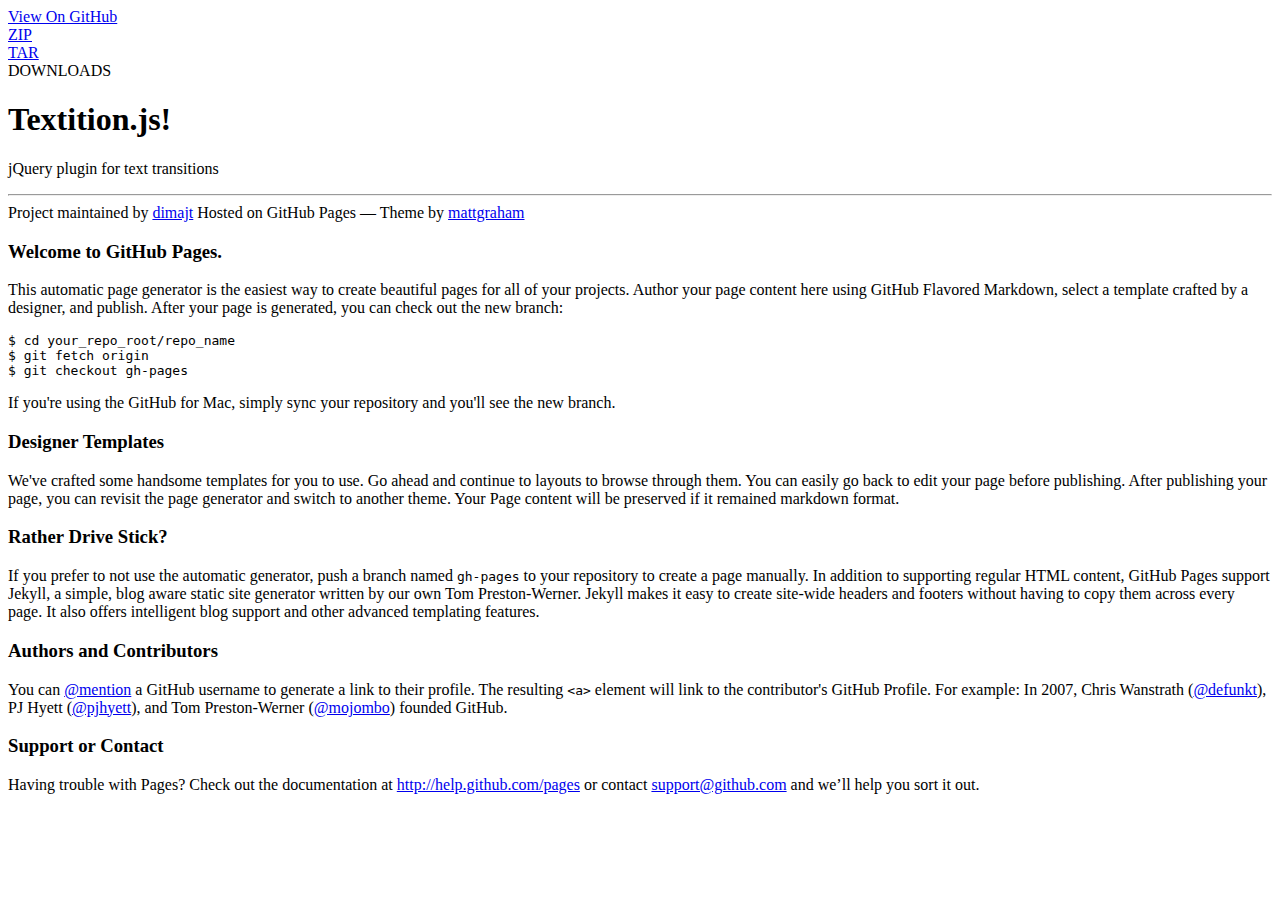
==== index.html @ 5fb485bb "Update index.html" ====
<!doctype html>
<html>
  <head>
    <meta charset="utf-8">
    <meta http-equiv="X-UA-Compatible" content="chrome=1">
    <title>Textition.js by dimajt</title>
    <link rel="stylesheet" href="stylesheets/styles.css">
    <link rel="stylesheet" href="stylesheets/pygment_trac.css">
    <script src="https://ajax.googleapis.com/ajax/libs/jquery/1.7.1/jquery.min.js"></script>
    <script src="javascripts/respond.js"></script>
    <!--[if lt IE 9]>
      <script src="//html5shiv.googlecode.com/svn/trunk/html5.js"></script>
    <![endif]-->
    <!--[if lt IE 8]>
    <link rel="stylesheet" href="stylesheets/ie.css">
    <![endif]-->
    <meta name="viewport" content="width=device-width, initial-scale=1, user-scalable=no">

  </head>
  <body>
      <div id="header">
        <nav>
          <li class="fork"><a href="https://github.com/dimajt/textition.js">View On GitHub</a></li>
          <li class="downloads"><a href="https://github.com/dimajt/textition.js/zipball/master">ZIP</a></li>
          <li class="downloads"><a href="https://github.com/dimajt/textition.js/tarball/master">TAR</a></li>
          <li class="title">DOWNLOADS</li>
        </nav>
      </div><!-- end header -->

    <div class="wrapper">

      <section>
        <div id="title">
          <h1>Textition.js!</h1>
          <p>jQuery plugin for text transitions</p>
          <hr>
          <span class="credits left">Project maintained by <a href="https://github.com/dimajt">dimajt</a></span>
          <span class="credits right">Hosted on GitHub Pages &mdash; Theme by <a href="https://twitter.com/michigangraham">mattgraham</a></span>
        </div>

        <h3>
<a name="welcome-to-github-pages" class="anchor" href="#welcome-to-github-pages"><span class="octicon octicon-link"></span></a>Welcome to GitHub Pages.</h3>

<p>This automatic page generator is the easiest way to create beautiful pages for all of your projects. Author your page content here using GitHub Flavored Markdown, select a template crafted by a designer, and publish. After your page is generated, you can check out the new branch:</p>

<pre><code>$ cd your_repo_root/repo_name
$ git fetch origin
$ git checkout gh-pages
</code></pre>

<p>If you're using the GitHub for Mac, simply sync your repository and you'll see the new branch.</p>

<h3>
<a name="designer-templates" class="anchor" href="#designer-templates"><span class="octicon octicon-link"></span></a>Designer Templates</h3>

<p>We've crafted some handsome templates for you to use. Go ahead and continue to layouts to browse through them. You can easily go back to edit your page before publishing. After publishing your page, you can revisit the page generator and switch to another theme. Your Page content will be preserved if it remained markdown format.</p>

<h3>
<a name="rather-drive-stick" class="anchor" href="#rather-drive-stick"><span class="octicon octicon-link"></span></a>Rather Drive Stick?</h3>

<p>If you prefer to not use the automatic generator, push a branch named <code>gh-pages</code> to your repository to create a page manually. In addition to supporting regular HTML content, GitHub Pages support Jekyll, a simple, blog aware static site generator written by our own Tom Preston-Werner. Jekyll makes it easy to create site-wide headers and footers without having to copy them across every page. It also offers intelligent blog support and other advanced templating features.</p>

<h3>
<a name="authors-and-contributors" class="anchor" href="#authors-and-contributors"><span class="octicon octicon-link"></span></a>Authors and Contributors</h3>

<p>You can <a href="https://github.com/blog/821" class="user-mention">@mention</a> a GitHub username to generate a link to their profile. The resulting <code>&lt;a&gt;</code> element will link to the contributor's GitHub Profile. For example: In 2007, Chris Wanstrath (<a href="https://github.com/defunkt" class="user-mention">@defunkt</a>), PJ Hyett (<a href="https://github.com/pjhyett" class="user-mention">@pjhyett</a>), and Tom Preston-Werner (<a href="https://github.com/mojombo" class="user-mention">@mojombo</a>) founded GitHub.</p>

<h3>
<a name="support-or-contact" class="anchor" href="#support-or-contact"><span class="octicon octicon-link"></span></a>Support or Contact</h3>

<p>Having trouble with Pages? Check out the documentation at <a href="http://help.github.com/pages">http://help.github.com/pages</a> or contact <a href="mailto:support@github.com">support@github.com</a> and we’ll help you sort it out.</p>
      </section>

    </div>
    <!--[if !IE]><script>fixScale(document);</script><![endif]-->
    
  </body>
</html>
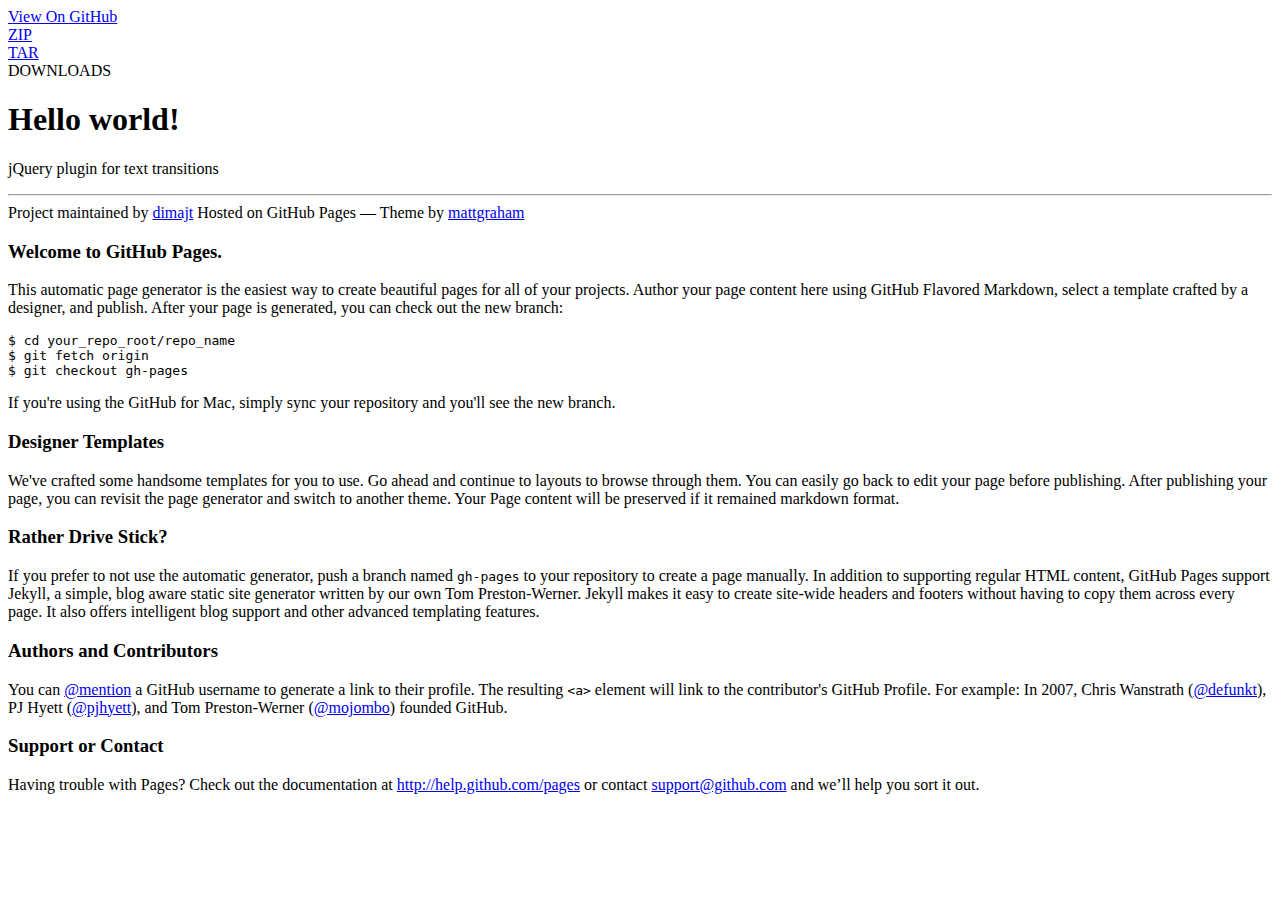
==== commit 69cceede: "Update index.html" ====
--- a/index.html
+++ b/index.html
@@ -31,7 +31,7 @@
 
       <section>
         <div id="title">
-          <h1>Textition.js!</h1>
+          <h1>Hello world!</h1>
           <p>jQuery plugin for text transitions</p>
           <hr>
           <span class="credits left">Project maintained by <a href="https://github.com/dimajt">dimajt</a></span>
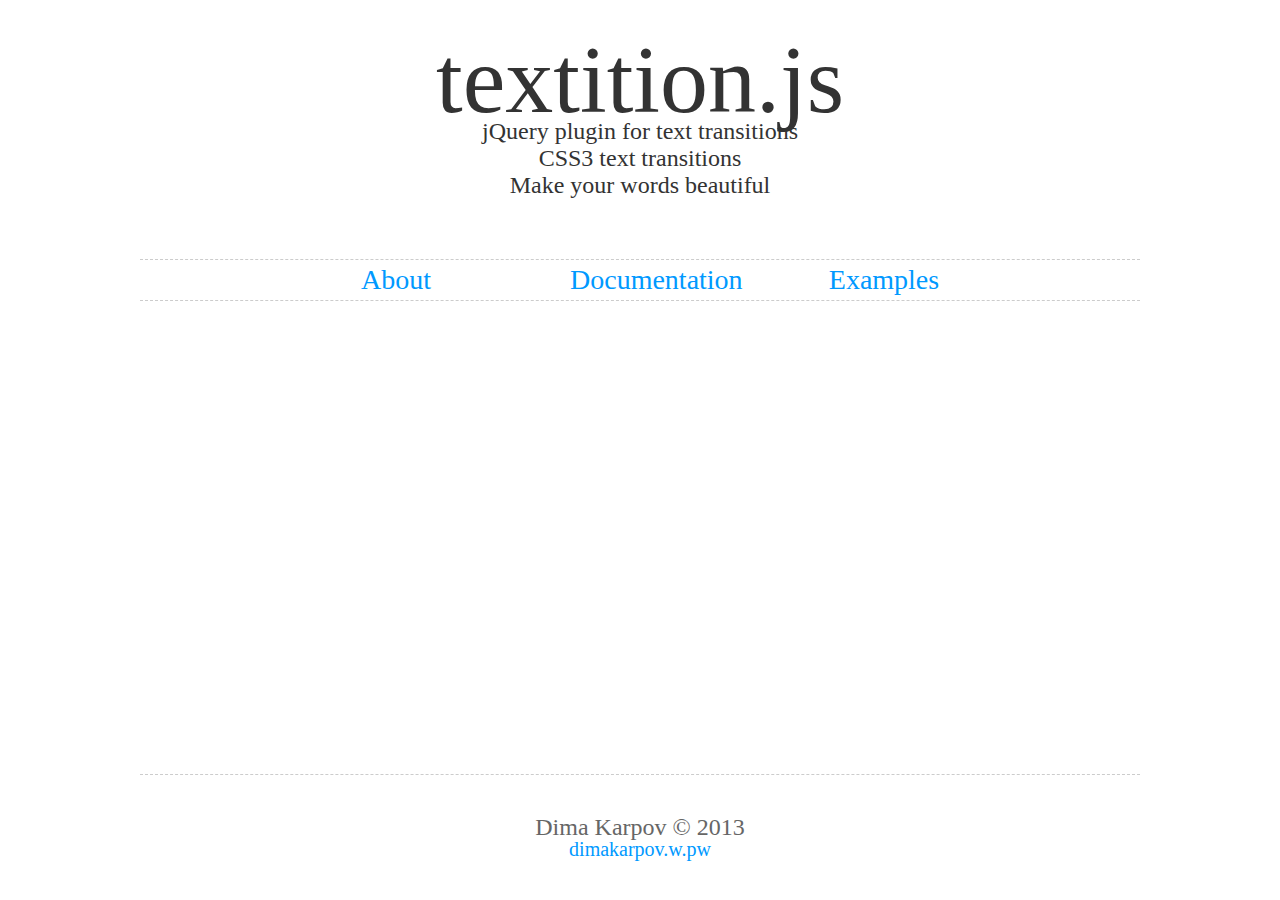
==== commit 807f4a1d: "footer editing" ====
--- a/index.html
+++ b/index.html
@@ -1,78 +1,62 @@
 <!doctype html>
 <html>
-  <head>
-    <meta charset="utf-8">
-    <meta http-equiv="X-UA-Compatible" content="chrome=1">
-    <title>Textition.js by dimajt</title>
-    <link rel="stylesheet" href="stylesheets/styles.css">
-    <link rel="stylesheet" href="stylesheets/pygment_trac.css">
-    <script src="https://ajax.googleapis.com/ajax/libs/jquery/1.7.1/jquery.min.js"></script>
-    <script src="javascripts/respond.js"></script>
-    <!--[if lt IE 9]>
-      <script src="//html5shiv.googlecode.com/svn/trunk/html5.js"></script>
-    <![endif]-->
-    <!--[if lt IE 8]>
-    <link rel="stylesheet" href="stylesheets/ie.css">
-    <![endif]-->
-    <meta name="viewport" content="width=device-width, initial-scale=1, user-scalable=no">
+<head>
+<meta charset="utf-8">
+<title>textition.js</title>
+<link href="css/styles.css" rel="stylesheet" />
+<script src="js/jquery.js"></script>
+<script src="js/textition.js"></script>
+<script src="js/scripts.js"></script>
+</head>
 
-  </head>
-  <body>
-      <div id="header">
-        <nav>
-          <li class="fork"><a href="https://github.com/dimajt/textition.js">View On GitHub</a></li>
-          <li class="downloads"><a href="https://github.com/dimajt/textition.js/zipball/master">ZIP</a></li>
-          <li class="downloads"><a href="https://github.com/dimajt/textition.js/tarball/master">TAR</a></li>
-          <li class="title">DOWNLOADS</li>
-        </nav>
-      </div><!-- end header -->
+<body>
 
-    <div class="wrapper">
+	<!-- header -->
+	<header>
+    	<div>
+        	<a id="github" href="https://github.com/dimajt/textition.js" target="_blank"></a>
+            <a id="jquery" href="http://code.jquery.com/jquery-2.0.3.min.js" target="_blank"></a>
+            <a id="download" href="js/textition.js" target="_blank"></a>
+        </div>
+        
+        <h1>textition.js</h1>
+        
+        <span>
+            <h2>jQuery plugin for text transitions</h2>
+            <h2>CSS3 text transitions</h2>
+            <h2>Make your words beautiful</h2>
+        </span>
+        
+    	<div>
+        	<a id="googleplus" href="https://plus.google.com/share?url=http://dimajt.github.io/textition.js/"></a>
+            <a id="twitter" href="https://twitter.com/intent/tweet?text=textition.js - jQuery plugin for text transitions&url=http://dimajt.github.io/textition.js/"></a>
+            <a id="facebook" href="https://www.facebook.com/sharer/sharer.php?u=http://dimajt.github.io/textition.js/"></a>
+        </div>        
+    </header>
+    
+    
+    
+    <!-- nav -->
+    <nav>
+    	<a href="#about">About</a>
+        <a href="#docs">Documentation</a>
+		<a href="#demos">Examples</a>		
+    </nav>
 
-      <section>
-        <div id="title">
-          <h1>Hello world!</h1>
-          <p>jQuery plugin for text transitions</p>
-          <hr>
-          <span class="credits left">Project maintained by <a href="https://github.com/dimajt">dimajt</a></span>
-          <span class="credits right">Hosted on GitHub Pages &mdash; Theme by <a href="https://twitter.com/michigangraham">mattgraham</a></span>
-        </div>
-
-        <h3>
-<a name="welcome-to-github-pages" class="anchor" href="#welcome-to-github-pages"><span class="octicon octicon-link"></span></a>Welcome to GitHub Pages.</h3>
-
-<p>This automatic page generator is the easiest way to create beautiful pages for all of your projects. Author your page content here using GitHub Flavored Markdown, select a template crafted by a designer, and publish. After your page is generated, you can check out the new branch:</p>
-
-<pre><code>$ cd your_repo_root/repo_name
-$ git fetch origin
-$ git checkout gh-pages
-</code></pre>
-
-<p>If you're using the GitHub for Mac, simply sync your repository and you'll see the new branch.</p>
-
-<h3>
-<a name="designer-templates" class="anchor" href="#designer-templates"><span class="octicon octicon-link"></span></a>Designer Templates</h3>
-
-<p>We've crafted some handsome templates for you to use. Go ahead and continue to layouts to browse through them. You can easily go back to edit your page before publishing. After publishing your page, you can revisit the page generator and switch to another theme. Your Page content will be preserved if it remained markdown format.</p>
-
-<h3>
-<a name="rather-drive-stick" class="anchor" href="#rather-drive-stick"><span class="octicon octicon-link"></span></a>Rather Drive Stick?</h3>
-
-<p>If you prefer to not use the automatic generator, push a branch named <code>gh-pages</code> to your repository to create a page manually. In addition to supporting regular HTML content, GitHub Pages support Jekyll, a simple, blog aware static site generator written by our own Tom Preston-Werner. Jekyll makes it easy to create site-wide headers and footers without having to copy them across every page. It also offers intelligent blog support and other advanced templating features.</p>
-
-<h3>
-<a name="authors-and-contributors" class="anchor" href="#authors-and-contributors"><span class="octicon octicon-link"></span></a>Authors and Contributors</h3>
-
-<p>You can <a href="https://github.com/blog/821" class="user-mention">@mention</a> a GitHub username to generate a link to their profile. The resulting <code>&lt;a&gt;</code> element will link to the contributor's GitHub Profile. For example: In 2007, Chris Wanstrath (<a href="https://github.com/defunkt" class="user-mention">@defunkt</a>), PJ Hyett (<a href="https://github.com/pjhyett" class="user-mention">@pjhyett</a>), and Tom Preston-Werner (<a href="https://github.com/mojombo" class="user-mention">@mojombo</a>) founded GitHub.</p>
-
-<h3>
-<a name="support-or-contact" class="anchor" href="#support-or-contact"><span class="octicon octicon-link"></span></a>Support or Contact</h3>
-
-<p>Having trouble with Pages? Check out the documentation at <a href="http://help.github.com/pages">http://help.github.com/pages</a> or contact <a href="mailto:support@github.com">support@github.com</a> and we’ll help you sort it out.</p>
-      </section>
-
-    </div>
-    <!--[if !IE]><script>fixScale(document);</script><![endif]-->
     
-  </body>
+    <!-- section -->
+    <section>
+    </section>
+    
+    
+    
+    <!-- footer -->
+    <footer>
+		<p>Dima Karpov &copy; 2013</p>
+		<a href="http://dimakarpov.w.pw">dimakarpov.w.pw</a>
+    </footer>    
+    
+    
+    
+</body>
 </html>
--- a/css/styles.css
+++ b/css/styles.css
@@ -0,0 +1,158 @@
+
+html {height:100%; width:100%;}
+body {margin:0; font-family:"Cordia New"; background:url(../images/bg.png); min-height:100%; position:relative; overflow:scroll; overflow-x:hidden;}
+a    {text-decoration:none; color:#09F;}
+
+
+
+header     {margin:0 auto; width:1000px; position:relative; text-align:center; z-index:1;}
+header h1  {font-weight:normal; font-size:96px; margin:0; padding:50px 0 8px 0; line-height:60px; color:#333;}
+header h2  {font-weight:normal; font-size:24px; margin:0; color:#333; 
+	-webkit-user-select:none; 
+	   -moz-user-select:none; 
+	    -ms-user-select:none; 
+	     -o-user-select:none; 
+	        user-select:none;
+}
+header div {position:absolute; top:16px;}
+header span {display:block;}
+
+
+header div:first-child {left:100px;}
+header div:last-child  {right:100px;}
+
+header div a        {display:inline-block; margin:0 10px 0 10px; height:24px; width:24px; position:relative;}
+header div a:after, 
+header div a:before {content:''; position:absolute; top:0; left:0; right:0; bottom:0; background-image:url(../images/icons.png);}
+header div a:after, 
+header div a:before {
+	-webkit-transition:opacity 0.4s ease;
+	   -moz-transition:opacity 0.4s ease;
+	    -ms-transition:opacity 0.4s ease;
+	     -o-transition:opacity 0.4s ease;
+	        transition:opacity 0.4s ease;
+}
+header div a:before       {opacity:1;}
+header div a:after        {opacity:0;}
+header div a:hover:after  {opacity:1;}
+header div a:hover:before {opacity:0;}
+
+#github:before     {background-position:0 0;}
+#github:after      {background-position:24px 0;}
+#jquery:before     {background-position:0 -24px;}
+#jquery:after      {background-position:24px -24px;}
+#download:before   {background-position:0 -48px;}
+#download:after    {background-position:24px -48px;}
+#googleplus:before {background-position:0 -72px;}
+#googleplus:after  {background-position:24px -72px;}
+#twitter:before    {background-position:0 -96px;}
+#twitter:after     {background-position:24px -96px;}
+#facebook:before   {background-position:0 -120px;}
+#facebook:after    {background-position:24px -120px;}
+
+
+
+
+nav          {width:1000px; margin:60px auto 0; border-top:1px dashed #CCC; border-bottom:1px dashed #CCC; text-align:center; z-index:2;}
+nav a        {text-decoration:none; font-size:28px; display:inline-block; width:140px; margin:0 50px 0 50px; padding:4px 0 4px 0;}
+nav a.active {color:#000;}
+
+nav a {
+	-webkit-transition:color 4s ease;
+	   -moz-transition:color 4s ease;
+	    -ms-transition:color 4s ease;
+	     -o-transition:color 4s ease;
+	        transition:color 1s ease;	
+}
+
+
+
+section         {width:800px; margin:60px auto 0; color:#111; padding:0 0 200px 0;}
+section i {color:#666; font-size:22px;}
+section p       {margin:0; font-size:24px; line-height:24px;}
+section h3      {margin:60px 0 10px 0; font-size:46px; line-height:46px;}
+section code    {display:block; background:rgba(0,0,0,.02); border:1px dashed #CCC; color:#666; padding:10px 20px 10px 20px; margin:20px 0 20px 0;}
+section code p  {font-size:12px; line-height:18px;}
+section ul      {margin:0; padding:0 0 0 20px; color:#09F;}
+section ul li a {font-size:24px; line-height:24px;}
+
+section table                             {border-collapse:collapse; width:100%; font-size:22px; margin:10px 0 0 0;}
+section table tr td                       {border:1px solid #CCC; padding:4px 10px 4px 10px;}
+section table tr td:first-child           {background:rgba(0,0,0,.02); width:180px;}
+section table tr:last-child td:last-child {font-family:"Courier New", Courier, monospace; font-size:12px; line-height:18px; color:#666;}
+
+
+
+article {
+	margin:20px 0 0 0;
+	display:table;
+	border-collapse:collapse;
+	width:100%;
+}
+article > div {
+	display:table-cell;
+	border:1px solid #CCC;
+	width:50%;
+}
+article > div b {
+	display:block;
+	background:rgba(0,0,0,.02);
+	border-bottom:1px solid #CCC;
+	padding:0 10px 0 10px;
+	font-size:24px;
+	font-weight:normal;
+	text-align:center;
+}
+article > div span {
+	display:block;
+	padding:10px;
+}
+article > div span p {
+	font-family:"Courier New", Courier, monospace;
+	font-size:12px;
+	line-height:18px;
+	color:#666;	
+}
+
+
+
+footer   {width:1000px; border-top:1px dashed #CCC; text-align:center; padding:40px 0 40px 0; color:#666; position:absolute; bottom:0; left:50%; margin-left:-500px;}
+footer p {text-align:center; font-size:24px; line-height:24px; margin:0;}
+footer a {text-align:center; font-size:20px; line-height:20px; margin:0;}
+
+
+
+#buttons a {
+	display:inline-block;
+	background:#333;
+	padding:5px 0 5px 0;
+	font-size:24px;
+	width:120px;
+	text-align:center;
+	margin:0 4px 0 0;
+	overflow:hidden;
+	cursor:pointer;
+}
+#axis-z {
+	width:90px;
+}
+#sliding {
+	display:inline-block;
+	border:3px solid #5F5F5F;
+	border-radius:10px;
+	padding:10px 20px 10px 20px;
+	width:120px;
+	overflow:hidden;
+	width:300px;
+	color:#5F5F5F;
+	vertical-align:middle;	
+}
+#arrow-next {
+	display:inline-block;
+	height:36px;
+	width:36px;
+	background:#000;
+	vertical-align:middle;
+	margin:0 0 0 20px;
+	background:url(../images/arrow.png);
+}
